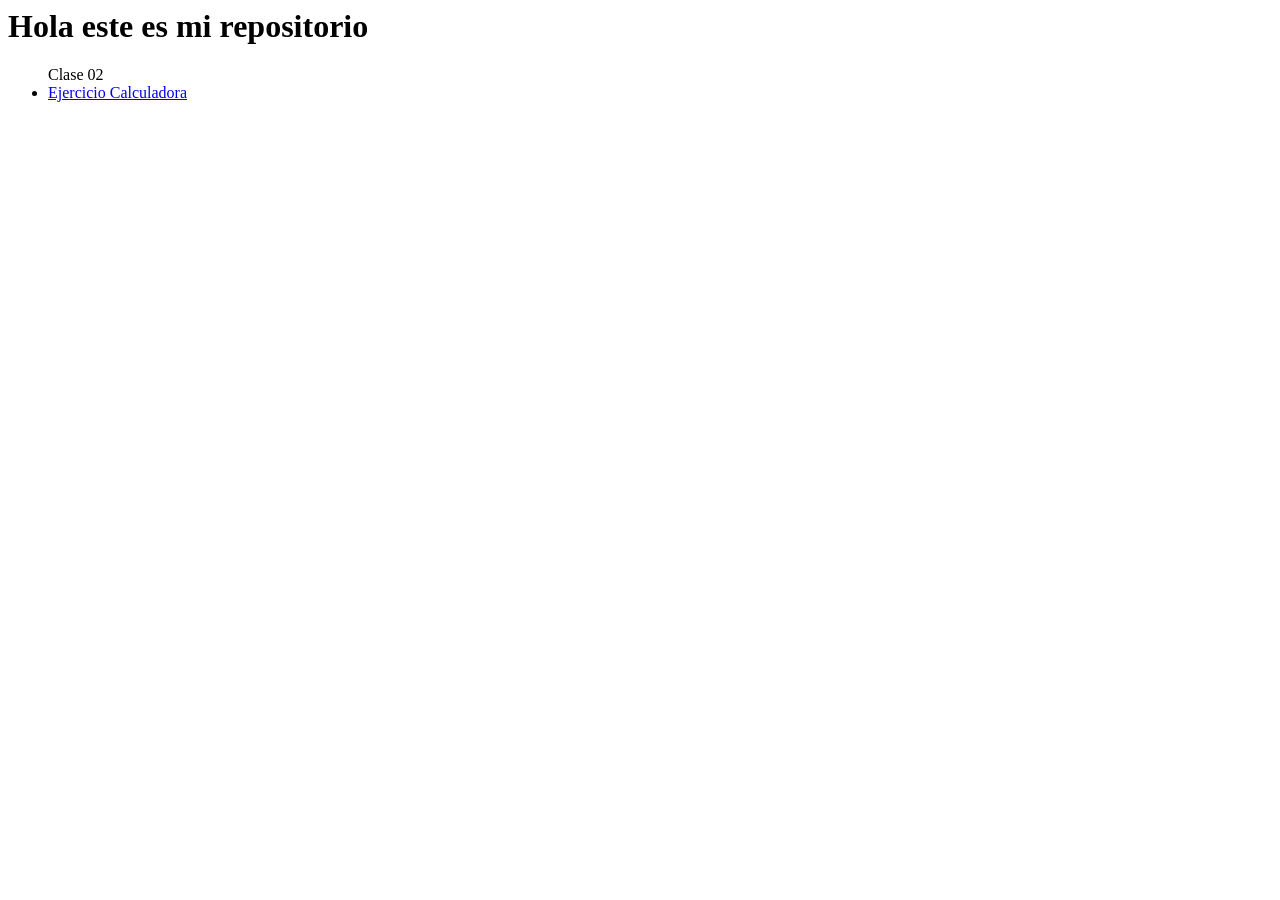
==== index.html @ e38231f3 "Add: Prueba repo" ====
<html lang="en">
<head>
    <meta charset="UTF-8">
    <meta name="viewport" content="width=device-width, initial-scale=1.0">
    <title>Document</title>
</head>
<body>
    <h1>Hola este es mi repositorio</h1>
    <ul>Clase 02
        <li><a href="ejercicio.html">Ejercicio Calculadora</a></li>
    </ul>
</body>
</html>
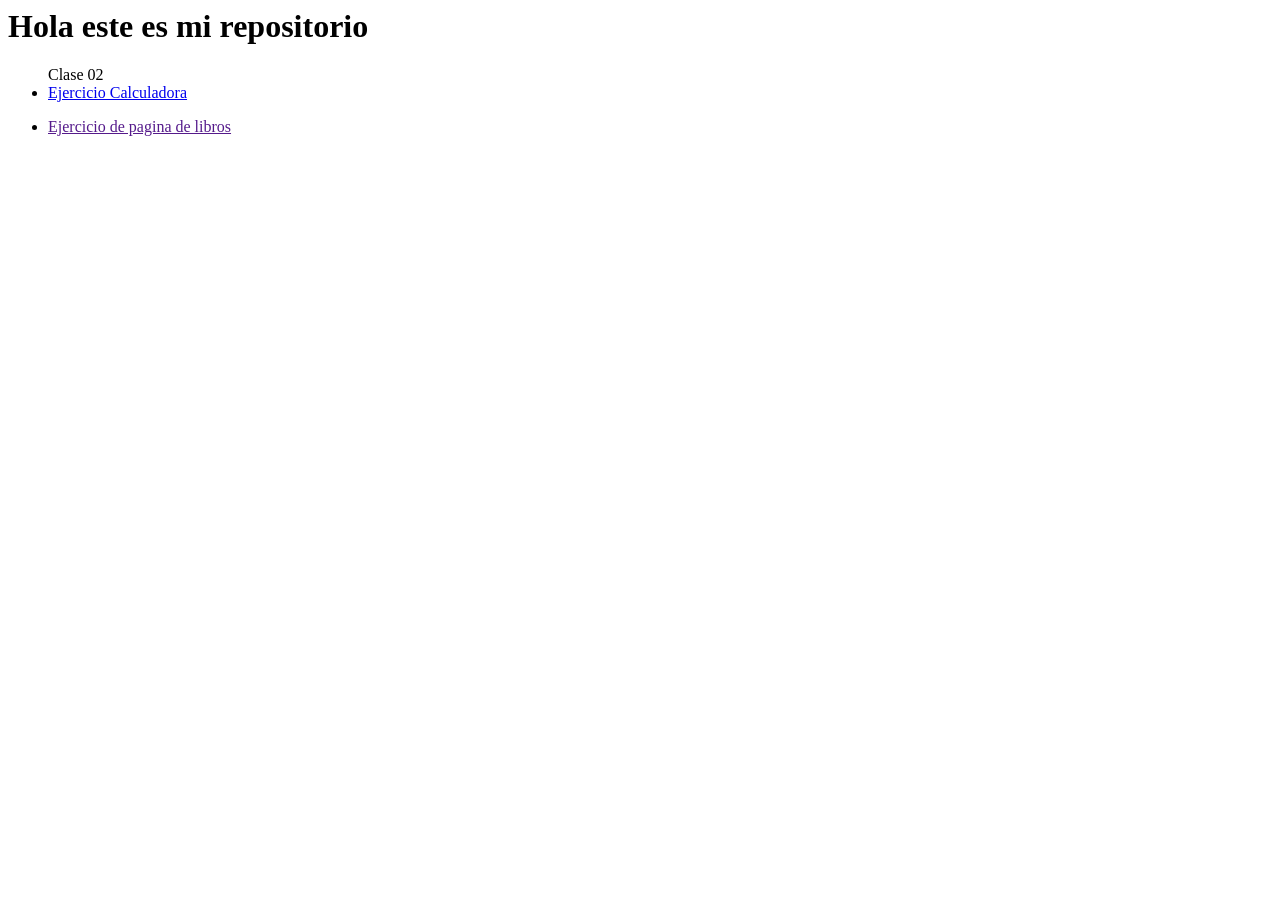
==== commit 8c930ca0: "Update index.html" ====
--- a/index.html
+++ b/index.html
@@ -9,5 +9,8 @@
     <ul>Clase 02
         <li><a href="ejercicio.html">Ejercicio Calculadora</a></li>
     </ul>
+    <ul>
+        <li><a href="">Ejercicio de pagina de libros</li>
+    </ul>
 </body>
-</html>+</html>
